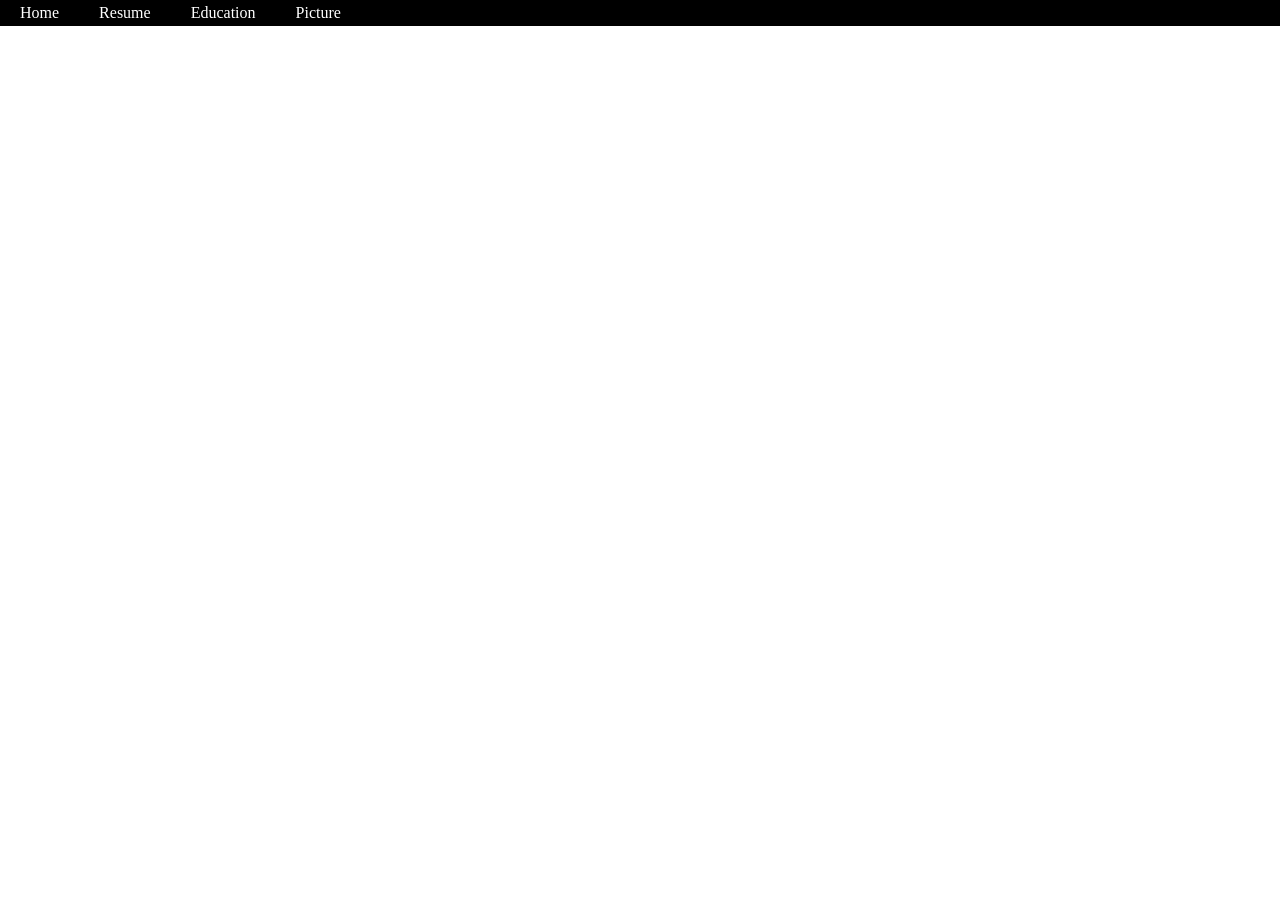
==== Education/index.html @ 5facf11b "Create index.html" ====
<!DOCTYPE html>
<html lang="en">
<head>
    <meta charset="UTF-8">
    <title>Profile</title>
    <link rel="stylesheet" href="../Style.css">
</head>
<body>
<script src="../Action.js">
  if (document.getElementById('edu')) {
    document.getElementById('edu').classList.add('active');
  }
  else {
    console.error("Something happened!")
  }
</script>

</body>
</html>
---- Style.css ----
html, body{
    margin: 0;
    background: white 90%;
    /*background: gold;*/ /*Will use this as text*/
}
ul{
    list-style-type: none;
    margin: 0;
    padding: 0;
    overflow: hidden;
    background-color: #000000;
    position: fixed;
    width: 100%;
    box-shadow: 0 2px 5px rgba(0, 0, 0, 0);
}
ul li{
    float: left;
}
ul li a{
    color: white;
    text-align: center;
    text-decoration: none;
    display: block;
    padding: 4px 20px;
}
#Image_Holder{
    width: 100px;
    height: 100px;
    /*max-width: 100px;*/
    /*height: auto;*/
    /*border-radius: 8px;*/
}
img{
    max-width: 100%;
    height: auto;
    border-radius: 8px;
}
#About{
    align-content: center;
    background: black;
    width: 100%;
    height: fit-content;
    font-size: 2rem;
    color: gold;
}
#About:hover{
    color: #f6e693;
    transition: color 0.3s ease;
}
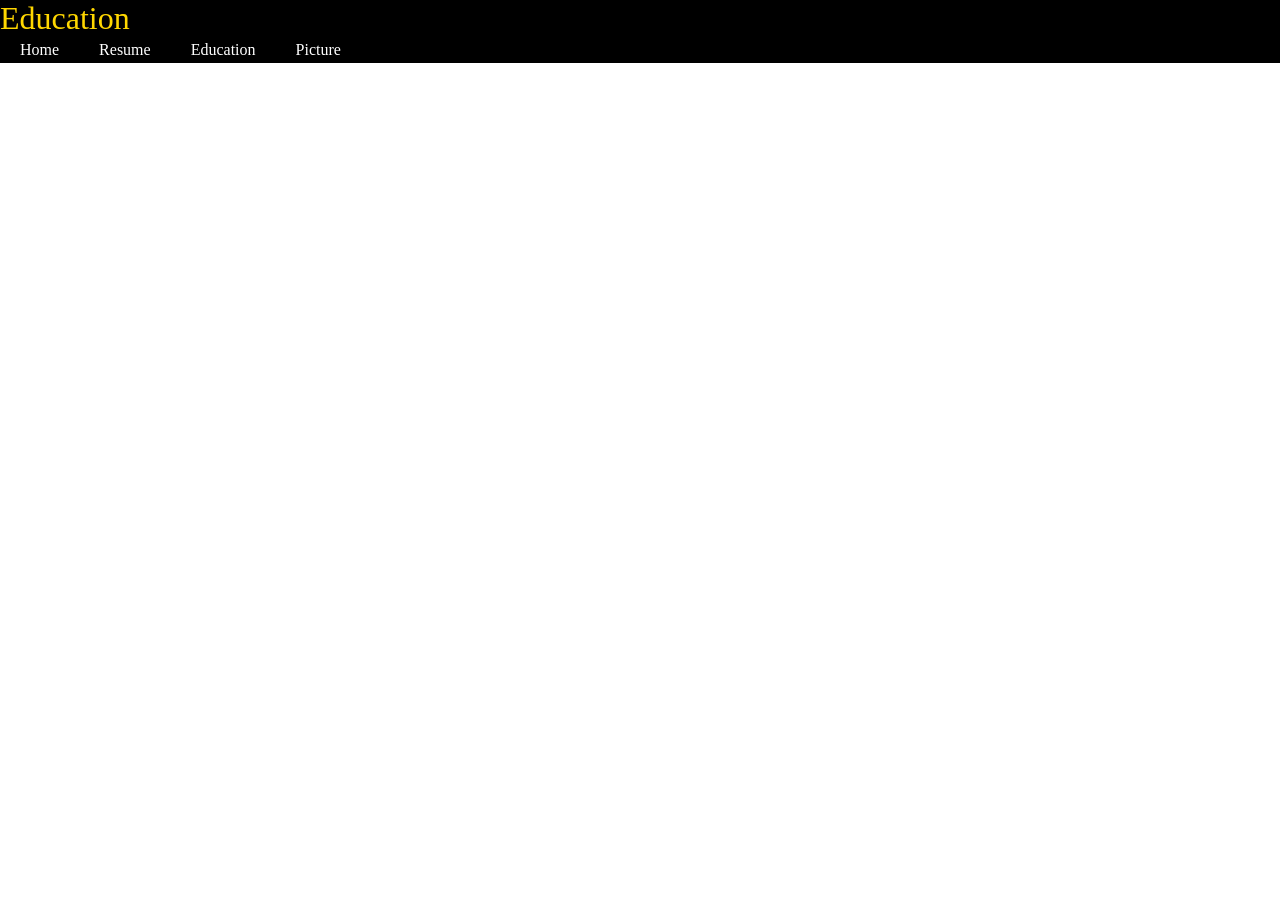
==== commit fdf7b538: "Update index.html" ====
--- a/Education/index.html
+++ b/Education/index.html
@@ -6,13 +6,13 @@
     <link rel="stylesheet" href="../Style.css">
 </head>
 <body>
-<script src="../Action.js">
-  if (document.getElementById('edu')) {
+<div id = "About">Education</div>
+<script src="../Action.js"></script>
+<script>
+  if (document.getElementById('edu'))
     document.getElementById('edu').classList.add('active');
-  }
-  else {
+  else
     console.error("Something happened!")
-  }
 </script>
 
 </body>
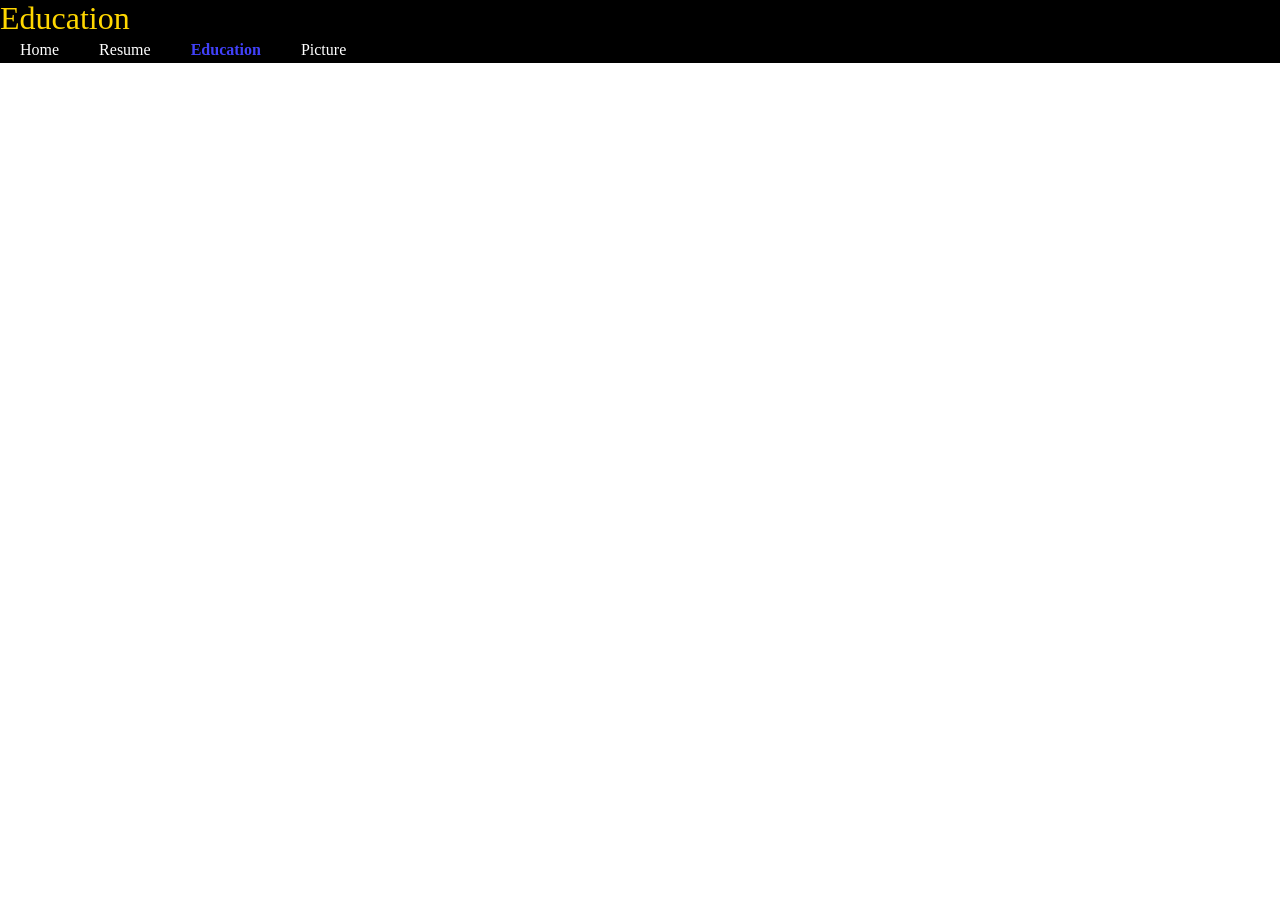
==== commit 2ac52ce4: "Add files via upload" ====
--- a/Education/index.html
+++ b/Education/index.html
@@ -1,19 +1,19 @@
-<!DOCTYPE html>
-<html lang="en">
-<head>
-    <meta charset="UTF-8">
-    <title>Profile</title>
-    <link rel="stylesheet" href="../Style.css">
-</head>
-<body>
-<div id = "About">Education</div>
-<script src="../Action.js"></script>
-<script>
-  if (document.getElementById('edu'))
-    document.getElementById('edu').classList.add('active');
-  else
-    console.error("Something happened!")
-</script>
-
-</body>
-</html>
+<!DOCTYPE html>
+<html lang="en">
+<head>
+    <meta charset="UTF-8">
+    <title>Profile</title>
+    <link rel="stylesheet" href="../Style.css">
+</head>
+<body>
+<div id = "About">Education</div>
+<script src="../Action.js"></script>
+<script>
+  if (document.getElementById('edu'))
+    document.getElementById('edu').classList.add('active');
+  else
+    console.error("Something happened!")
+</script>
+
+</body>
+</html>
--- a/Style.css
+++ b/Style.css
@@ -23,6 +23,10 @@
     display: block;
     padding: 4px 20px;
 }
+ul li a.active {
+    color: #4141fa;
+    font-weight: bold;
+}
 #Image_Holder{
     width: 100px;
     height: 100px;
@@ -46,4 +50,4 @@
 #About:hover{
     color: #f6e693;
     transition: color 0.3s ease;
-}+}
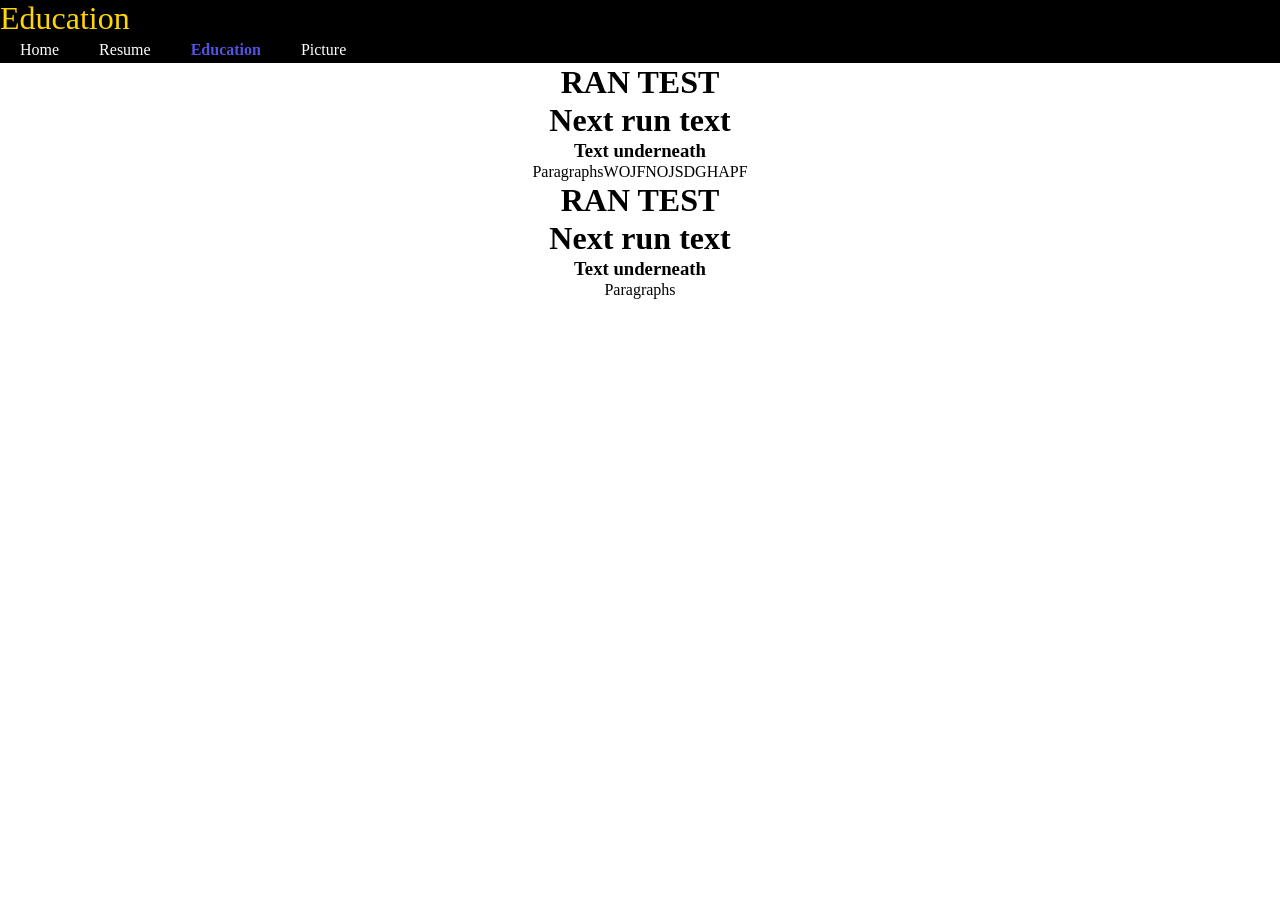
==== commit 48c87d6e: "Add files via upload" ====
--- a/Education/index.html
+++ b/Education/index.html
@@ -14,6 +14,6 @@
   else
     console.error("Something happened!")
 </script>
-
+<script src="Actions.js"></script>
 </body>
 </html>
--- a/Style.css
+++ b/Style.css
@@ -9,7 +9,6 @@
     padding: 0;
     overflow: hidden;
     background-color: #000000;
-    position: fixed;
     width: 100%;
     box-shadow: 0 2px 5px rgba(0, 0, 0, 0);
 }
@@ -23,21 +22,29 @@
     display: block;
     padding: 4px 20px;
 }
+ul li a:hover{
+    color: #7697ec;
+    transition: color 0.3s ease;
+}
 ul li a.active {
-    color: #4141fa;
+    color: #5252e3;
     font-weight: bold;
 }
-#Image_Holder{
-    width: 100px;
-    height: 100px;
-    /*max-width: 100px;*/
-    /*height: auto;*/
-    /*border-radius: 8px;*/
-}
+/*#Image_Holder{*/
+/*    width: 100px;*/
+/*    height: 100px;*/
+/*    !*max-width: 100px;*!*/
+/*    !*height: auto;*!*/
+/*    !*border-radius: 8px;*!*/
+/*}*/
+
 img{
-    max-width: 100%;
-    height: auto;
-    border-radius: 8px;
+    /*max-width: 100%;*/
+    height: 20rem;
+    width: 15rem;
+    border: 4px solid black;
+    border-radius: 10px;
+    float: left;
 }
 #About{
     align-content: center;
@@ -51,3 +58,7 @@
     color: #f6e693;
     transition: color 0.3s ease;
 }
+.Text{
+    text-align: center;
+    font-family: "Bookman Old Style", serif;
+}
